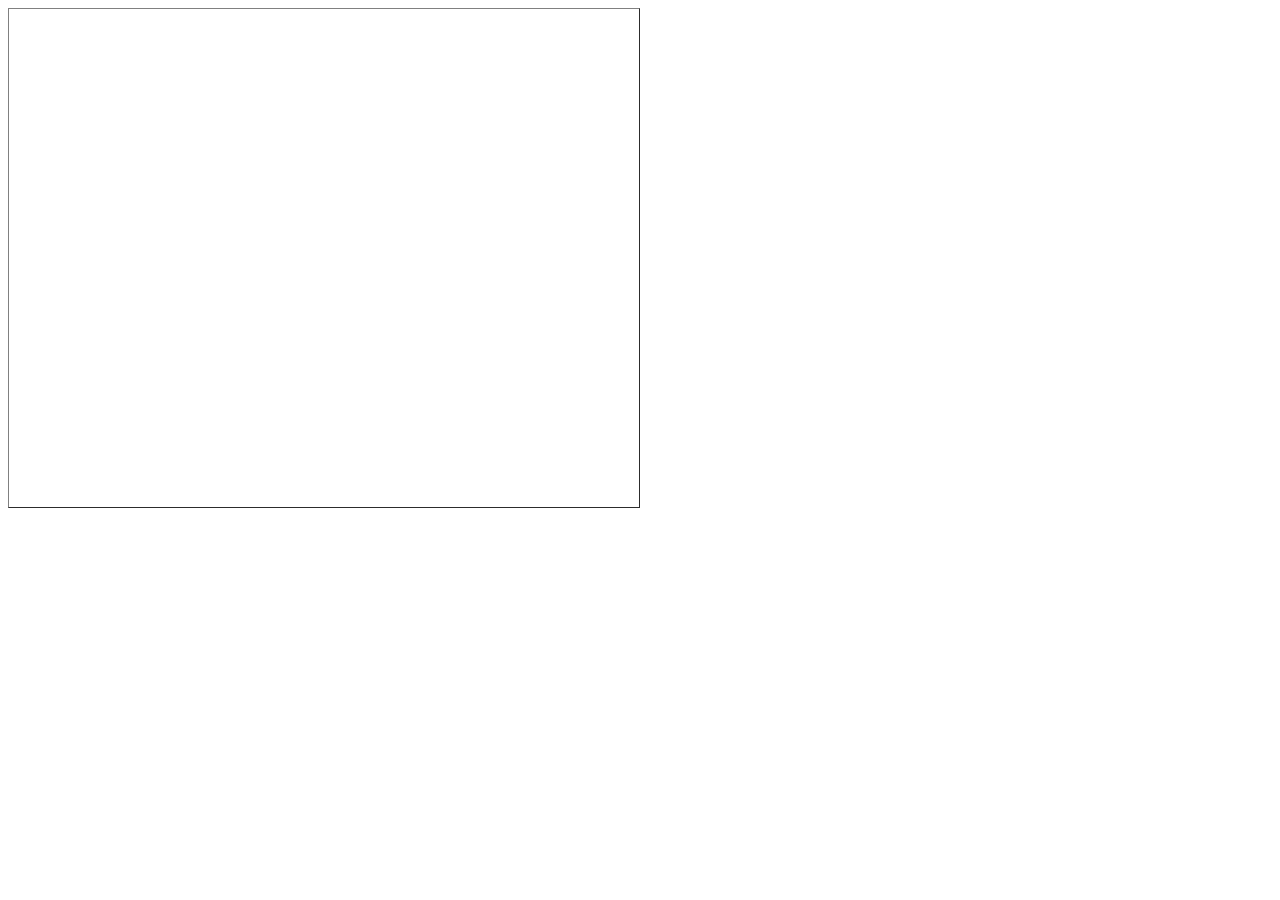
==== labyrinthe.html @ 417e9ee9 "first push" ====
<!DOCTYPE html>
<html lang="en">

<head>
    <meta charset="UTF-8">
    <meta http-equiv="X-UA-Compatible" content="IE=edge">
    <meta name="viewport" content="width=device-width, initial-scale=1.0">
    <title>result labyrinthe</title>
</head>

<body>
    <div>
        <!--<table>
            <tr>
                <td>0</td>
                <td>0</td>
                <td>0</td>
                <td>0</td>
                <td>0</td>
                <td>0</td>
                <td>0</td>
              </tr>
              <tr>
                <td>0</td>
                <td>1</td>
                <td>1</td>
                <td>1</td>
                <td>1</td>
                <td>1</td>
                <td>0</td>
              </tr>
              <tr>
                <td>0</td>
                <td>0</td>
                <td>0</td>
                <td>0</td>
                <td>0</td>
                <td>0</td>
                <td>0</td>
              </tr>
              <tr>
                <td>0</td>
                <td>0</td>
                <td>0</td>
                <td>0</td>
                <td>0</td>
                <td>0</td>
                <td>0</td>
              </tr>
        </table>-->
    </div>

    <script>
        //construction des elements
        var body = document.getElementsByTagName('body')[0];
        let table = document.createElement('table');
        let tr = document.createElement('tr');

        // parmater de table
        table.style.width = '50%';
        table.style.height = '500px';
        table.setAttribute('border', '1');

        //recuperatiopn des paramter de hauteur et largeur
        const queryString = window.location.search;
        const urlParams = new URLSearchParams(queryString);
        const hauteur = urlParams.get('hauteur')
        console.log(hauteur);
        const largeur = urlParams.get('largeur')
        console.log(largeur);

        let entree = 'E'
        let sortie = 'S'

        // construction du labyrinthe en tableau 2 dimensions
        structureLabyrinthe = []

        for (let i = 0; i < hauteur; i++) {
            let test = [];

            for (let j = 0; j < largeur; j++) {

                if(j < largeur){
                    test.push( Math.floor(Math.random()*2))
                }   
                //console.log(test)
            }
            structureLabyrinthe.push(test)
        }

        for (let i = 0; i < structureLabyrinthe.length; i++) {
                //console.log(structureLabyrinthe[i])
                let tr = document.createElement('tr');
            for (let j = 0; j < structureLabyrinthe[i].length; j++) {
                let td = document.createElement('td');
                //console.log(structureLabyrinthe[i][j])
                if(structureLabyrinthe[i][j] == 0){
                    td.appendChild(document.createTextNode(''))
                    td.style.backgroundColor = 'white';
                    tr.appendChild(td)
                }else{
                    td.appendChild(document.createTextNode(''))
                    td.style.backgroundColor = 'black';
                    tr.appendChild(td)
                }
            }
            table.appendChild(tr)
        }

        /*for (let i = 0; i < hauteur; i++) {
            let tr = document.createElement('tr');
            
            for (let j = 0; j < largeur; j++) {

                structureLabyrinthe.push([i,j])

                let td = document.createElement('td');

                if([i] == 2 || [i][j] == 4){
                    
                    td.appendChild(document.createTextNode(''))
                    td.style.backgroundColor = 'black';
                    tr.appendChild(td)
                }
            }
            table.appendChild(tr)
        }*/
        body.appendChild(table)

        console.log(structureLabyrinthe)

    </script>

</body>

</html>
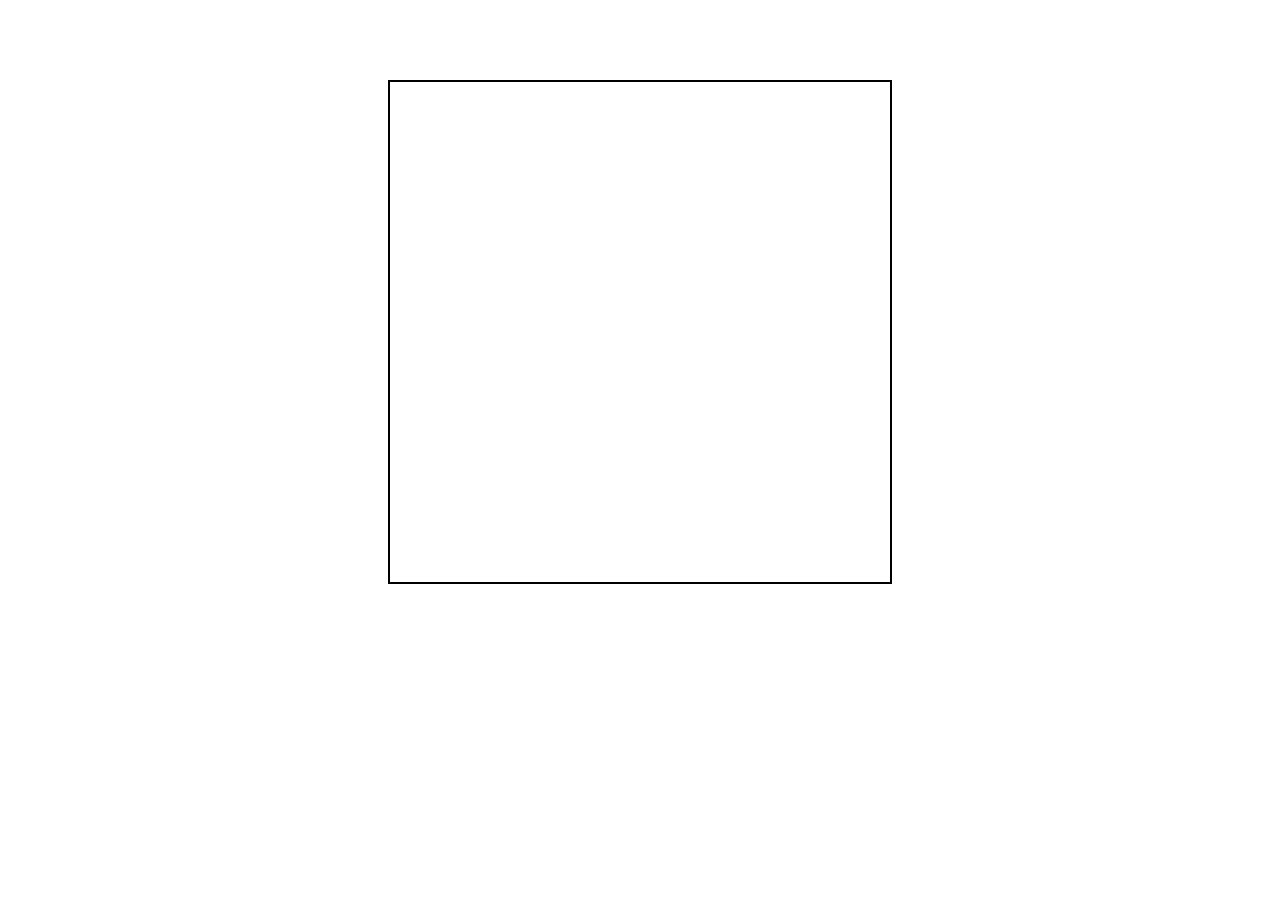
==== commit e47746f0: "en cours de création" ====
--- a/labyrinthe.html
+++ b/labyrinthe.html
@@ -5,6 +5,9 @@
     <meta charset="UTF-8">
     <meta http-equiv="X-UA-Compatible" content="IE=edge">
     <meta name="viewport" content="width=device-width, initial-scale=1.0">
+
+    <link rel="stylesheet" href="./style.css">
+
     <title>result labyrinthe</title>
 </head>
 
@@ -50,7 +53,7 @@
         </table>-->
     </div>
 
-    <script>
+    <!--<script>
         //construction des elements
         var body = document.getElementsByTagName('body')[0];
         let table = document.createElement('table');
@@ -74,19 +77,37 @@
 
         // construction du labyrinthe en tableau 2 dimensions
         structureLabyrinthe = []
-
+        console.log((hauteur * (largeur + 1))-1, 'h')
+        console.log(((hauteur + 1) * largeur) -1, 'v')
         for (let i = 0; i < hauteur; i++) {
             let test = [];
 
             for (let j = 0; j < largeur; j++) {
 
+                let unique = j + i * largeur
+
                 if(j < largeur){
-                    test.push( Math.floor(Math.random()*2))
+                    test.push(unique)
                 }   
                 //console.log(test)
             }
             structureLabyrinthe.push(test)
         }
+
+        for (let i = 0; i < hauteur; i++) {
+
+
+            for (let j = 0; j < largeur; j++) {
+
+                if(j == 0 && i == 9 ){
+                    console.log(structureLabyrinthe[i][j])
+                }
+
+            }
+            
+        }
+
+
 
         for (let i = 0; i < structureLabyrinthe.length; i++) {
                 //console.log(structureLabyrinthe[i])
@@ -106,31 +127,309 @@
             }
             table.appendChild(tr)
         }
-
-        /*for (let i = 0; i < hauteur; i++) {
-            let tr = document.createElement('tr');
-            
-            for (let j = 0; j < largeur; j++) {
-
-                structureLabyrinthe.push([i,j])
-
-                let td = document.createElement('td');
-
-                if([i] == 2 || [i][j] == 4){
-                    
-                    td.appendChild(document.createTextNode(''))
-                    td.style.backgroundColor = 'black';
-                    tr.appendChild(td)
-                }
+        body.appendChild(table)
+
+        console.log(structureLabyrinthe)
+
+    </script>-->
+
+    <script>
+
+        //recupérer dans url les parametre largeur et hauteur
+        const queryString = window.location.search;
+        const urlParams = new URLSearchParams(queryString);
+        const hauteur = urlParams.get('hauteur')
+        const largeur = urlParams.get('largeur')
+
+        //taille du labyrinthe
+        var mazeWidth = largeur;
+        var mazeHeight = hauteur;
+
+        // initial du labyrinthe
+        window.addEventListener("load", init);        
+        function init() {
+
+            createBlankMaze();
+
+            paint();
+
+        }
+
+        function paint() {
+
+            var startAtRow = 1;
+            var startAtCol = 1;
+
+            var currentCell;
+
+            addRoute(startAtRow, startAtCol, false, "rgb(240, 0, 0)");
+
+            for (n = 1; n < (mazeWidth * mazeHeight) - 1; n++) {
+
+                var currentCell = document.getElementById("cell_" + startAtRow + "_" + startAtCol);
+
+                if (currentCell.getAttribute("occupied") == "true") {
+
+                    addRoute(startAtRow, startAtCol, true, "rgb(240, 120, 0)");
+
+                }
+
+                if (startAtCol == mazeWidth) {
+
+                    startAtRow++;
+                    startAtCol = 1;
+
+                } else {
+
+                    startAtCol++;
+
+                }
+
             }
-            table.appendChild(tr)
-        }*/
-        body.appendChild(table)
-
-        console.log(structureLabyrinthe)
-
+
+        }
+
+        function addRoute(startAtRow, startAtCol, createDetour, backgroundColorRoute) {
+
+            var validExits = ["right", "bottom", "left", "top"];
+
+            var remainingExits = { "right": mazeWidth, "bottom": mazeHeight, "left": 0, "top": 0 };
+
+            var nextExits = [];
+
+            var lastCells = [];
+
+            var rowIndex = startAtRow;
+
+            var colIndex = startAtCol;
+
+            var currentCell = document.getElementById("cell_" + rowIndex + "_" + colIndex);
+
+            var exit;
+
+            var lastExit;
+
+            var exitIndex;
+
+            var loop = 0;
+
+            var loopFuse = 0;
+
+            var maxLoops = 3 * mazeWidth * mazeHeight;
+
+            var nextPossibleCell;
+
+            while (loop < ((mazeWidth * mazeHeight) - 1)) {
+
+                loopFuse++;
+
+                if (loopFuse >= maxLoops) { break; }
+
+                nextExits = [];
+
+                for (i = 0; i < validExits.length; i++) {
+
+                    switch (validExits[i]) {
+
+                        case "right":
+                            nextPossibleCell = document.getElementById("cell_" + rowIndex + "_" + (colIndex + 1));
+                            break;
+
+                        case "left":
+                            nextPossibleCell = document.getElementById("cell_" + rowIndex + "_" + (colIndex - 1));
+                            break;
+
+                        case "bottom":
+                            nextPossibleCell = document.getElementById("cell_" + (rowIndex + 1) + "_" + colIndex);
+                            break;
+
+                        case "top":
+                            nextPossibleCell = document.getElementById("cell_" + (rowIndex - 1) + "_" + colIndex);
+                            break;
+
+                    }
+
+                    if (nextPossibleCell != null) {
+
+                        if (nextPossibleCell.getAttribute("occupied") != "true") {
+
+                            for (t = 0; t < remainingExits[validExits[i]]; t++) {
+
+                                nextExits.push(validExits[i]);
+
+                            }
+
+                        }
+
+                    }
+
+                }
+
+                if (nextExits.length == 0) {
+
+                    if (createDetour == true) {
+
+                        return false;
+
+
+                    } else {
+
+                        lastCells.splice(lastCells.length - 1, 1);
+
+                        rowIndex = lastCells[lastCells.length - 1][0];
+                        colIndex = lastCells[lastCells.length - 1][1];
+                        currentCell = document.getElementById("cell_" + rowIndex + "_" + colIndex);
+
+                        continue;
+
+                    }
+
+                }
+
+                exitIndex = Math.floor(Math.random() * Math.floor(nextExits.length));
+
+                exit = nextExits[exitIndex];
+
+                if (createDetour == false) {
+
+                    currentCell.style["border-" + exit] = "none";
+
+                } else {
+
+                    if (!(exit == "right" && colIndex == mazeWidth - 1 && rowIndex == mazeHeight) &&
+                        !(exit == "bottom" && colIndex == mazeWidth && rowIndex == mazeHeight - 1)) {
+
+                        currentCell.style["border-" + exit] = "none";
+
+                    }
+                }
+
+                switch (exit) {
+
+                    case "right":
+
+                        colIndex = colIndex + 1;
+                        remainingExits.left++;
+                        remainingExits.right--;
+                        break;
+
+                    case "bottom":
+
+                        rowIndex = rowIndex + 1;
+                        remainingExits.top++;
+                        remainingExits.bottom--;
+                        break;
+
+                    case "left":
+
+                        colIndex = colIndex - 1;
+                        remainingExits.left--;
+                        remainingExits.right++;
+                        break;
+
+                    case "top":
+
+                        rowIndex = rowIndex - 1;
+                        remainingExits.top--;
+                        remainingExits.bottom++;
+                        break;
+
+                }
+
+                lastCells.push([rowIndex, colIndex]);
+
+                currentCell = document.getElementById("cell_" + rowIndex + "_" + colIndex);
+
+                switch (exit) {
+
+                    case "right":
+
+                        currentCell.style["border-left"] = "none";
+                        break;
+
+                    case "bottom":
+
+                        currentCell.style["border-top"] = "none";
+                        break;
+
+                    case "left":
+
+                        currentCell.style["border-right"] = "none";
+                        break;
+
+                    case "top":
+
+                        currentCell.style["border-bottom"] = "none";
+                        break;
+
+                }
+
+                if (rowIndex == mazeHeight && colIndex == mazeWidth) {
+
+                    break;
+
+                }
+
+                currentCell.style.backgroundColor = backgroundColorRoute;
+                currentCell.setAttribute("occupied", "true");
+
+                lastExit = exit;
+
+                loop++;
+
+            }
+
+        }
+
+
+
+        function createBlankMaze() {
+
+var rowIndex, colIndex;
+
+var table = document.createElement("table");
+var tbody = document.createElement("tbody");
+
+for (rowIndex = 1; rowIndex <= mazeHeight; rowIndex++) {
+
+    var row = document.createElement("tr");
+
+    for (colIndex = 1; colIndex <= mazeWidth; colIndex++) {
+
+        var col = document.createElement("td");
+        if (rowIndex == 1 && colIndex == 1) {
+
+            col.style.backgroundColor = "rgb(244,0,0)";
+            col.setAttribute("type", "start");
+
+        } else if (rowIndex == mazeHeight && colIndex == mazeWidth) {
+
+            col.style.backgroundColor = "rgb(0,244,0)";
+            col.setAttribute("type", "finish");
+
+        } else {
+
+            col.style.backgroundColor = "rgb(255,255,255)";
+
+        }
+        col.setAttribute("id", "cell_" + rowIndex + "_" + colIndex);
+
+        row.appendChild(col);
+
+    }
+
+    tbody.appendChild(row);
+
+}
+
+table.appendChild(tbody);
+
+document.getElementById("maze_container").appendChild(table);
+
+}
     </script>
 
+    <div id="maze_container" style="overflow-wrap: break-word; line-height: 14px; letter-spacing: -2px;"></div>
 </body>
 
 </html>--- a/style.css
+++ b/style.css
@@ -0,0 +1,61 @@
+html, body  {
+    width: 100%;
+    height: 100%;
+    top: 0;
+    bottom: 0;
+    margin: 0;
+    padding: 0;
+    position: absolute ;
+}
+
+div#main_container {
+    
+    margin-top: 50px;
+    display: grid;
+    grid-template-columns: 1fr 1fr;
+    grid-template-rows: 1fr;
+    gap: 1px 1px;
+    grid-template-areas: ". .";
+
+}
+
+div#controller_container {
+
+}
+
+div#maze_container {
+
+    width: 500px;
+    height: 500px;
+    margin: 0 auto;
+    position: relative;
+    border: 2px #000000 solid;
+    margin-top: 5em;
+}
+
+table {
+
+    width: 100%;
+    height: 100%;
+    border-spacing: 0;
+    
+}
+
+table td {
+
+    border: 1px #000000 solid;
+
+}
+
+
+div.col {
+
+    width: 50px;
+    height: 50px;
+    display: inline-block;
+    text-align: center;
+    outline: 1px #efefef dotted;
+    margin: 0;
+    padding: 0;
+    
+}